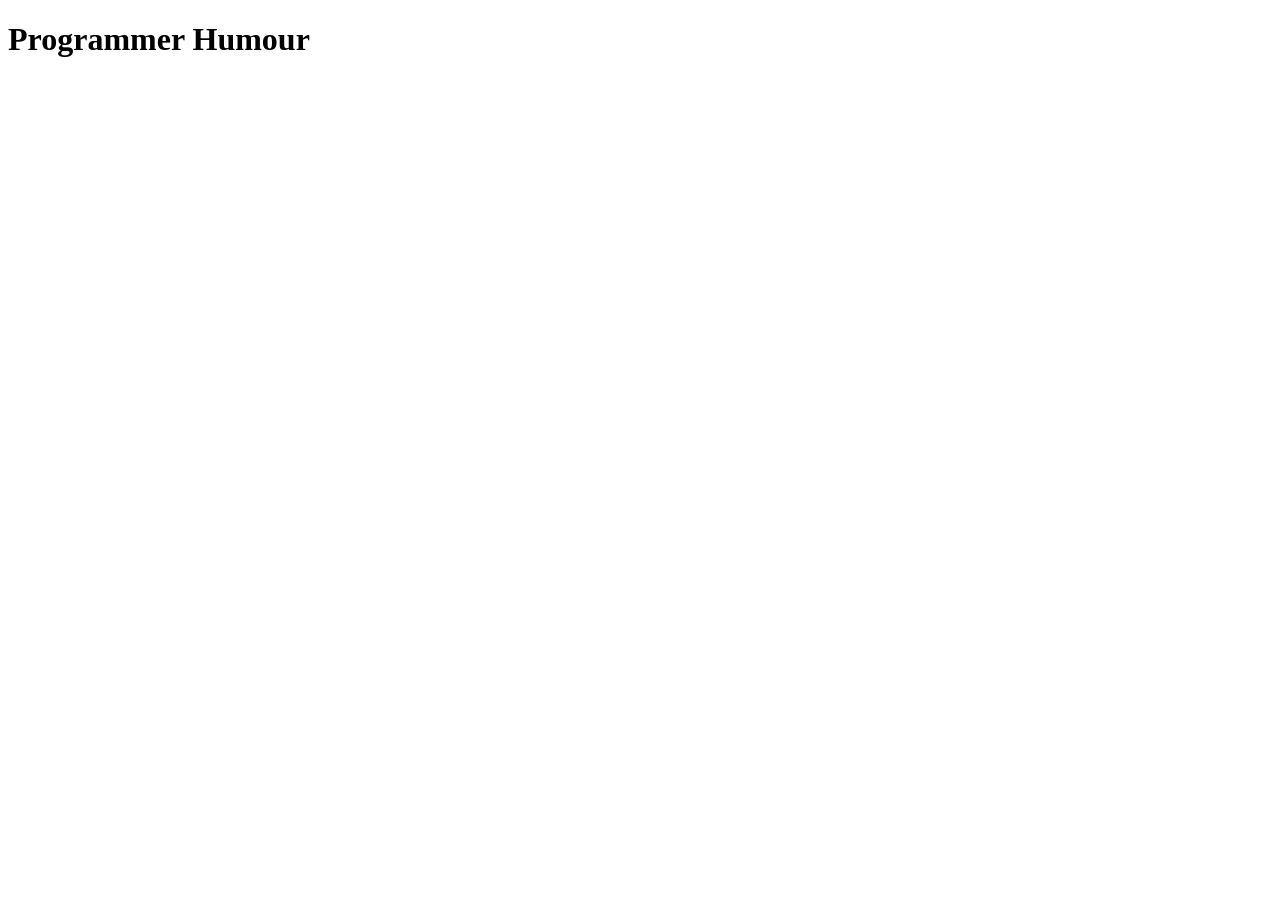
==== fetch/index.html @ f2ef0afb "Create and connect html, css, js files" ====
<!DOCTYPE html>
<html lang="en">
<head>
    <meta charset="UTF-8">
    <meta name="viewport" content="width=device-width, initial-scale=1.0">
    <link rel="stylesheet" href="style.css">
    <title>Programmer Humour</title>
</head>
<body>
    <div class="container">
        <h1>Programmer Humour</h1>
    </div>
    <script src="script.js"></script>
</body>
</html>
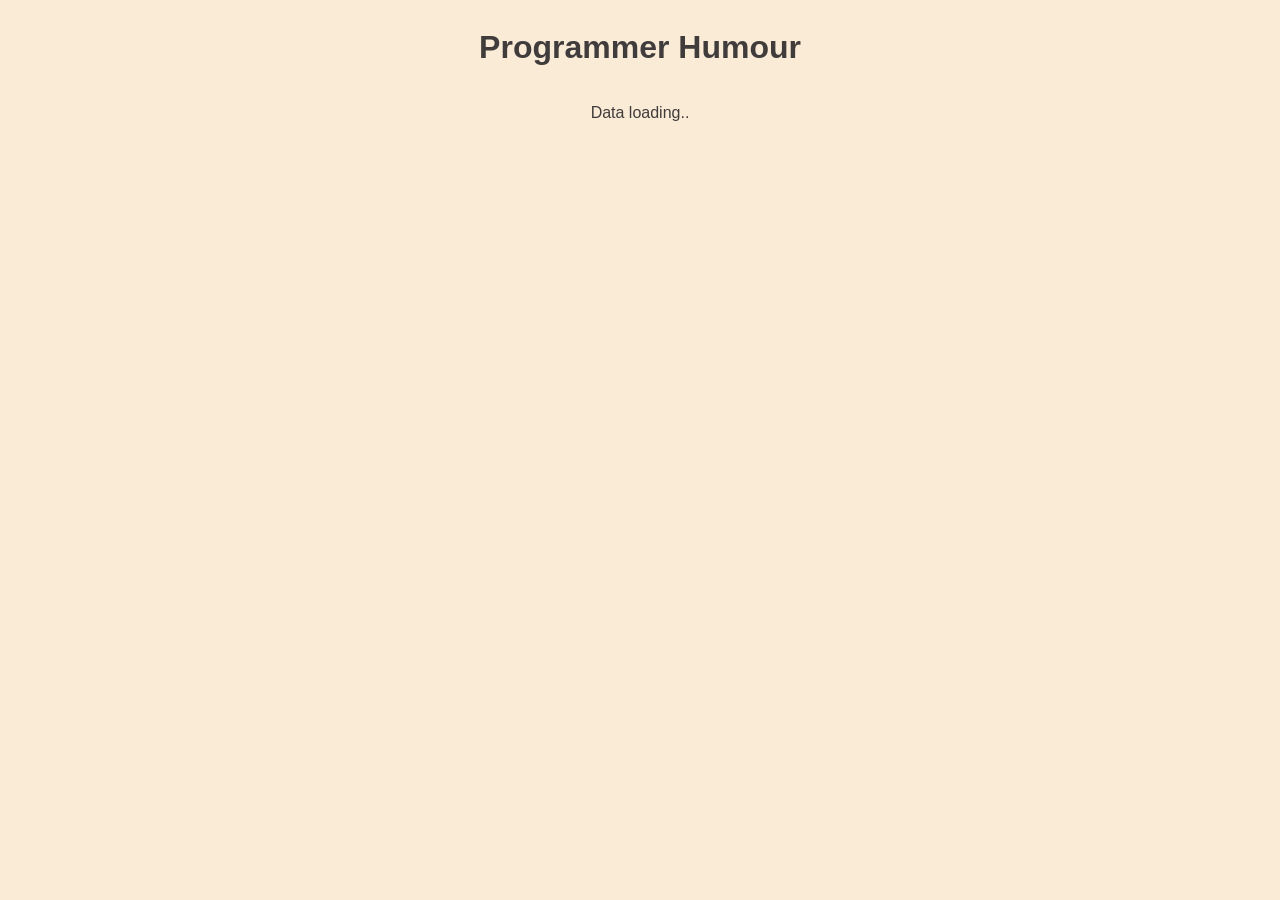
==== commit b43472d8: "Create functions to fetch data and display cards with info" ====
--- a/fetch/index.html
+++ b/fetch/index.html
@@ -9,6 +9,10 @@
 <body>
     <div class="container">
         <h1>Programmer Humour</h1>
+        <div class="cards">
+            <p id="data-loading" style="display: block;">Data loading..</p>
+             <div id="card"></div>
+        </div>
     </div>
     <script src="script.js"></script>
 </body>
--- a/fetch/style.css
+++ b/fetch/style.css
@@ -0,0 +1,23 @@
+* {
+    background-color: antiquewhite;
+    color:rgb(64, 60, 60); 
+    font-family: Arial, Helvetica, sans-serif;
+}
+
+div {
+    display: flex;
+    flex-direction: column;
+    align-items: center;
+}
+
+.cards {
+    padding: 0 30px;
+}
+
+img {
+    max-width: 500px;
+}
+
+p {
+    text-align: center;
+}
